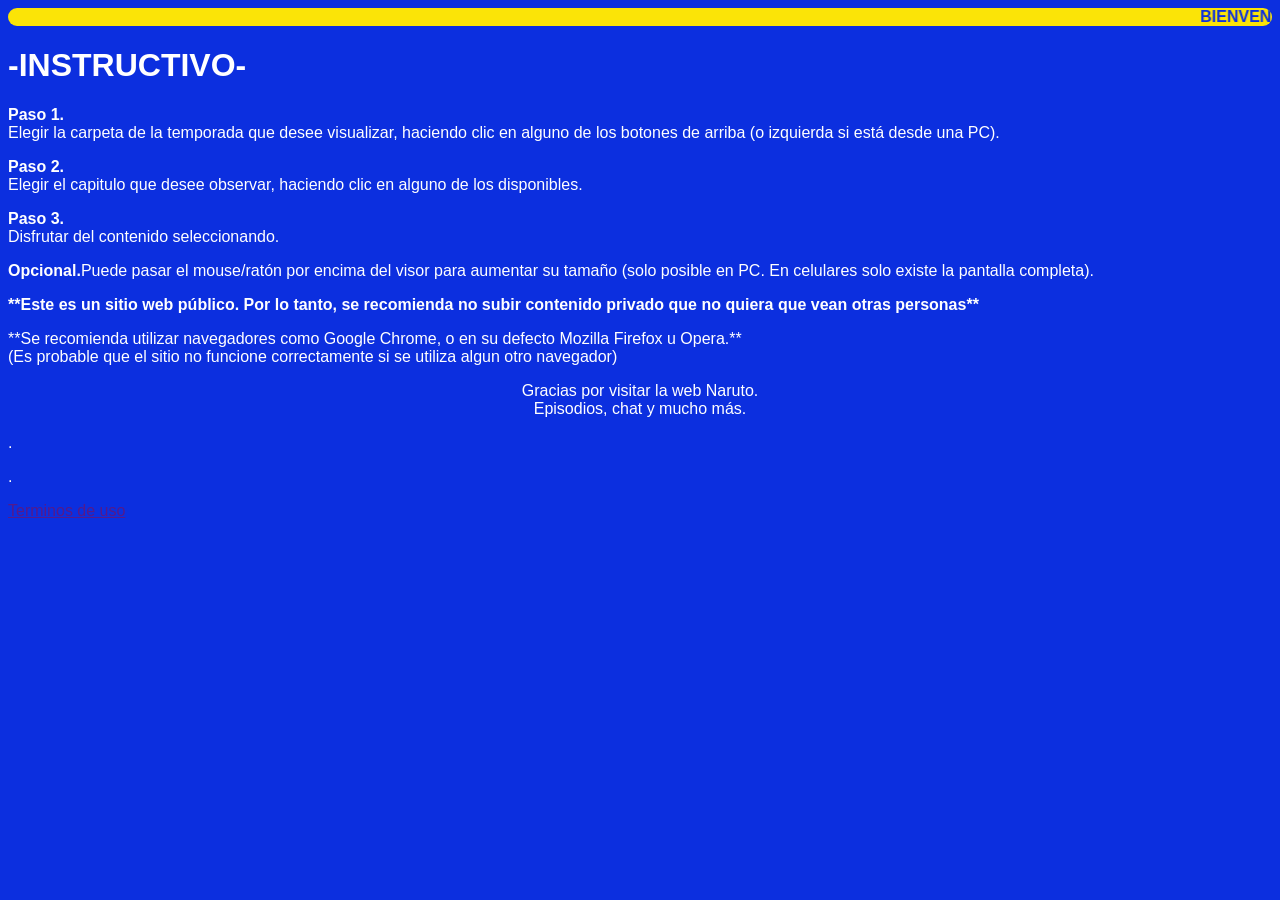
==== instructivo.html @ af958628 "Add files via upload" ====
<html>
<head>
</head>
<body style="background-color:#0c2fdf; font-family:arial; color:white;">
<marquee bgcolor="#fbe407" style="color:#0c2fdf; border-radius:25px;"><b>BIENVENIDO(A) A LA WEB DE LA SERIE NARUTO</b></marquee>
<h1>-INSTRUCTIVO-</h1>
<p><b>Paso 1.</b><br>Elegir la carpeta de la temporada que desee visualizar, haciendo clic en alguno de los botones de arriba (o izquierda si está desde una PC).</p>
<p><b>Paso 2.</b><br>Elegir el capitulo que desee observar, haciendo clic en alguno de los disponibles.</p>
<p><b>Paso 3.</b><br>Disfrutar del contenido seleccionando.</p>
<p><b>Opcional.</b>Puede pasar el mouse/ratón por encima del visor para aumentar su tamaño (solo posible en PC. En celulares solo existe la pantalla completa).</p>

<p><b>**Este es un sitio web público. Por lo tanto, se recomienda no subir contenido privado que no quiera que vean otras personas**</b></p>
<p>**Se recomienda utilizar navegadores como Google Chrome, o en su defecto Mozilla Firefox u Opera.**<br>(Es probable que el sitio no funcione correctamente si se utiliza algun otro navegador)</p>
<center>
<p>Gracias por visitar la web Naruto.<br>Episodios, chat y mucho más.</p>
</center>
<p>.</p>
<p>.</p>
<p><a href="">Terminos de uso</a></p>
</body>
</html>
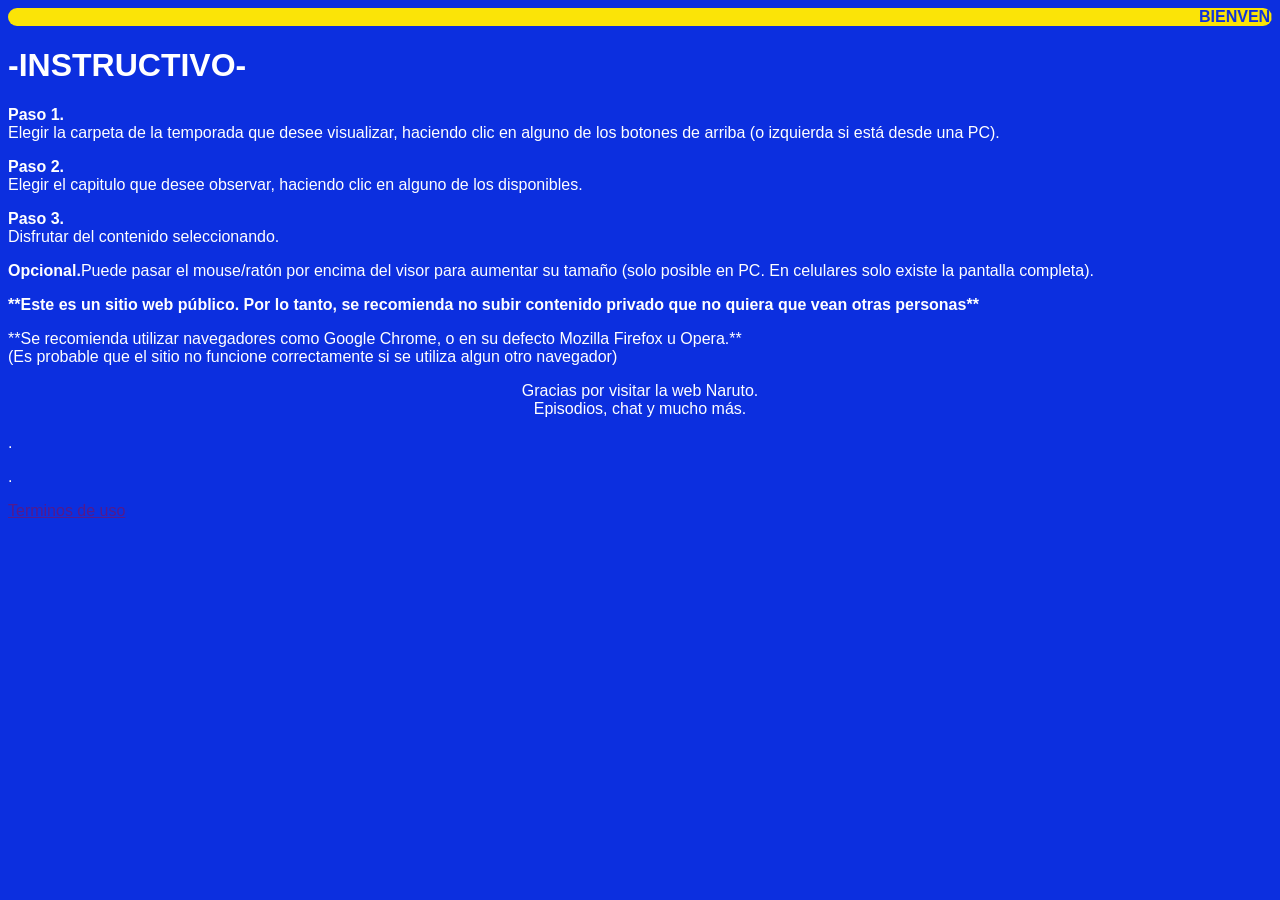
==== commit 2e64e958: "Update instructivo.html" ====
--- a/instructivo.html
+++ b/instructivo.html
@@ -4,6 +4,17 @@
 <body style="background-color:#0c2fdf; font-family:arial; color:white;">
 <marquee bgcolor="#fbe407" style="color:#0c2fdf; border-radius:25px;"><b>BIENVENIDO(A) A LA WEB DE LA SERIE NARUTO</b></marquee>
 <h1>-INSTRUCTIVO-</h1>
+<script>
+  atOptions = {
+    'key' : '6e5e9b2bea6bd6adf45a81cbf3a7efa6',
+    'format' : 'iframe',
+    'height' : 60,
+    'width' : 468,
+    'params' : {}
+  };
+</script>
+<script src="https://www.highperformanceformat.com/6e5e9b2bea6bd6adf45a81cbf3a7efa6/invoke.js"></script>
+
 <p><b>Paso 1.</b><br>Elegir la carpeta de la temporada que desee visualizar, haciendo clic en alguno de los botones de arriba (o izquierda si está desde una PC).</p>
 <p><b>Paso 2.</b><br>Elegir el capitulo que desee observar, haciendo clic en alguno de los disponibles.</p>
 <p><b>Paso 3.</b><br>Disfrutar del contenido seleccionando.</p>
@@ -18,4 +29,4 @@
 <p>.</p>
 <p><a href="">Terminos de uso</a></p>
 </body>
-</html>+</html>
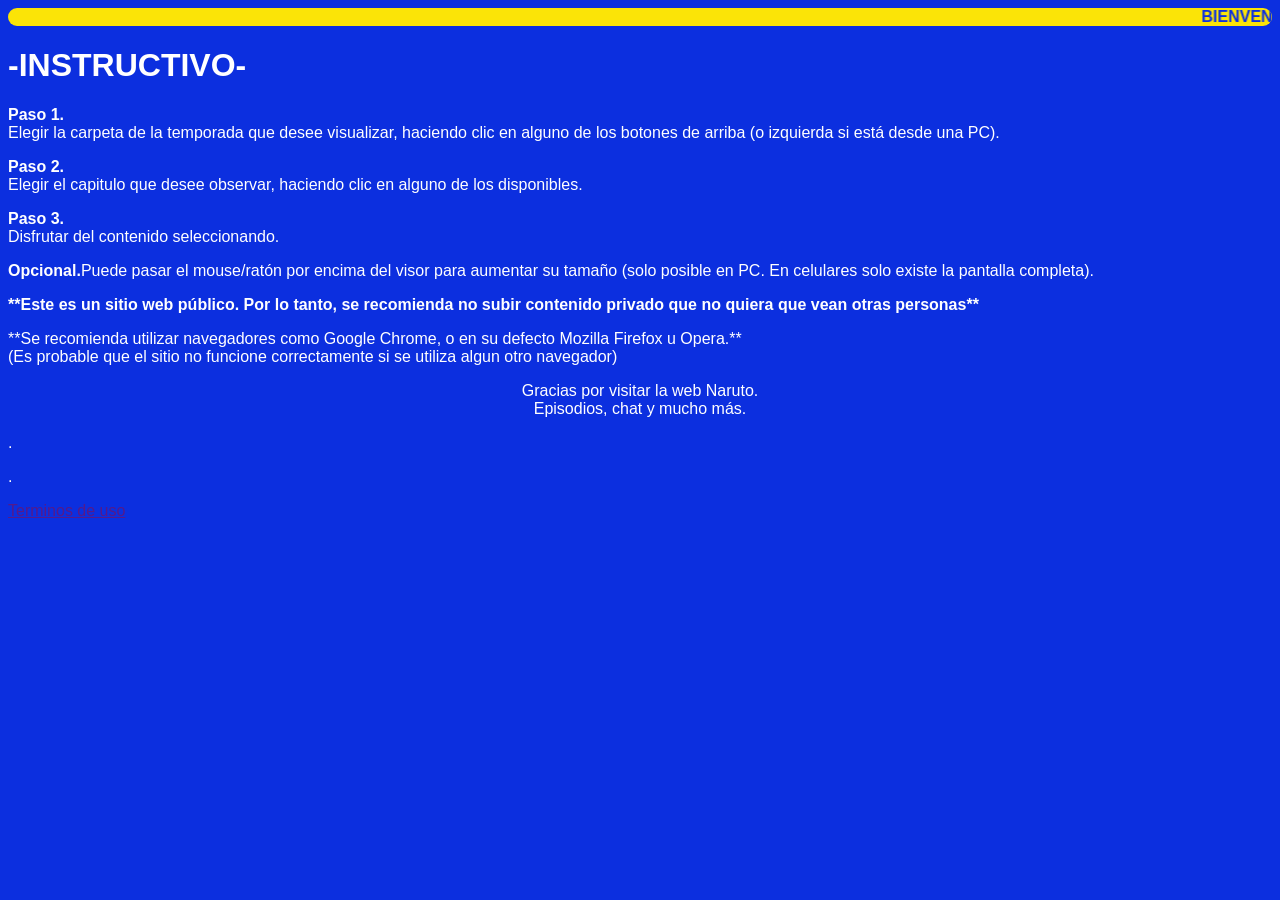
==== commit c9013f9a: "Update instructivo.html" ====
--- a/instructivo.html
+++ b/instructivo.html
@@ -4,16 +4,7 @@
 <body style="background-color:#0c2fdf; font-family:arial; color:white;">
 <marquee bgcolor="#fbe407" style="color:#0c2fdf; border-radius:25px;"><b>BIENVENIDO(A) A LA WEB DE LA SERIE NARUTO</b></marquee>
 <h1>-INSTRUCTIVO-</h1>
-<script>
-  atOptions = {
-    'key' : '6e5e9b2bea6bd6adf45a81cbf3a7efa6',
-    'format' : 'iframe',
-    'height' : 60,
-    'width' : 468,
-    'params' : {}
-  };
-</script>
-<script src="https://www.highperformanceformat.com/6e5e9b2bea6bd6adf45a81cbf3a7efa6/invoke.js"></script>
+
 
 <p><b>Paso 1.</b><br>Elegir la carpeta de la temporada que desee visualizar, haciendo clic en alguno de los botones de arriba (o izquierda si está desde una PC).</p>
 <p><b>Paso 2.</b><br>Elegir el capitulo que desee observar, haciendo clic en alguno de los disponibles.</p>
